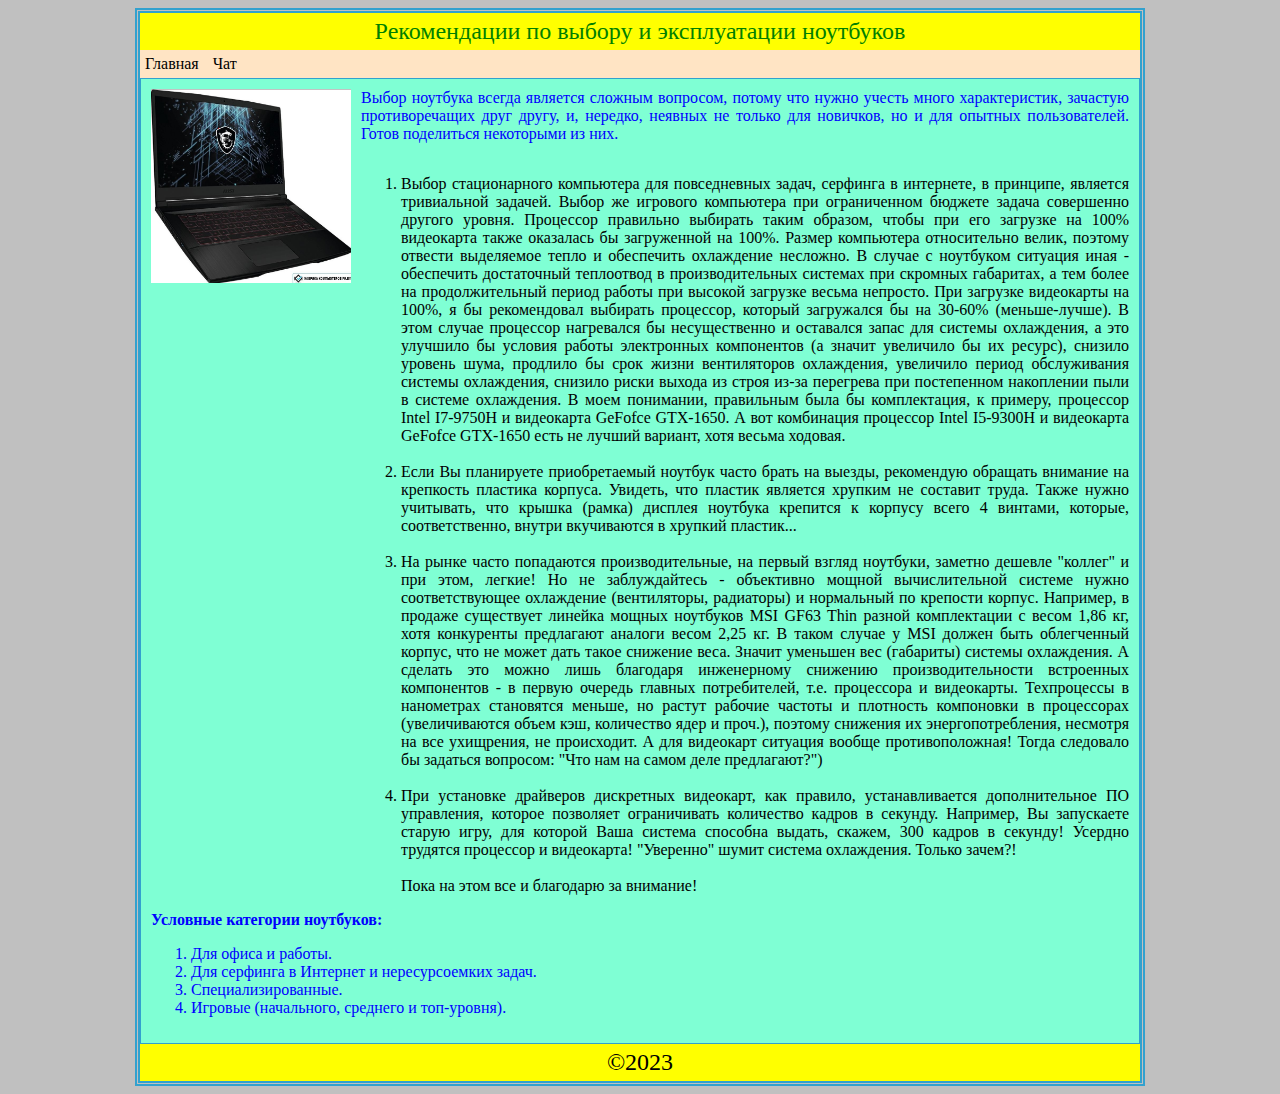
==== Index.html @ 9f3f785f "Start-end" ====
<!DOCTYPE html>
<html lang="ru">
<head>
    <meta charset="UTF-8">
    <title>Пример</title>
    <link rel="stylesheet" href="css/style.css">
</head>
<body>
    <div class="container">
        <header>Рекомендации по выбору и эксплуатации ноутбуков</header>
        <nav>
            <a href="index.html">Главная</a>
            <a href="chat.html">Чат</a>
        </nav>
        
        <main>
                <img src="img/MS_GF63.jpg" alt="Ноутбук" width="200">

            <div>

                <p style="color: blue;">
                    Выбор ноутбука всегда является сложным вопросом, потому что нужно учесть много характеристик,
                    зачастую противоречащих друг другу, и, нередко, неявных не только для новичков, но и для опытных 
                    пользователей. 
                    Готов поделиться некоторыми из них.
                </p>
            </div>
            <div>   
                <p>    
                    <ol>
                        <li> Выбор стационарного компьютера для повседневных задач, серфинга в интернете, в принципе, является тривиальной 
                    задачей. Выбор же игрового компьютера при ограниченном бюджете задача совершенно другого уровня.
                    Процессор правильно выбирать таким образом, чтобы при его загрузке на 100% видеокарта также оказалась бы загруженной
                    на 100%. Размер компьютера относительно велик, поэтому отвести выделяемое тепло и обеспечить охлаждение несложно. 
                    В случае с ноутбуком ситуация иная - обеспечить достаточный теплоотвод в производительных системах при скромных габаритах,
                    а тем более на продолжительный период работы при высокой загрузке весьма непросто. При загрузке видеокарты на 100%, я бы рекомендовал выбирать процессор,
                    который загружался бы на 30-60% (меньше-лучше). В этом случае процессор нагревался бы несущественно и оставался запас для
                    системы охлаждения, а это улучшило бы условия работы электронных компонентов (а значит увеличило бы их ресурс), снизило 
                    уровень шума, продлило бы срок жизни вентиляторов охлаждения, увеличило период обслуживания системы охлаждения, снизило риски
                    выхода из строя из-за перегрева при постепенном накоплении пыли в системе охлаждения.
                    В моем понимании, правильным была бы комплектация, к примеру, процессор Intel I7-9750H и видеокарта GeFofce GTX-1650. 
                    А вот комбинация процессор Intel I5-9300H и видеокарта GeFofce GTX-1650 есть не лучший вариант, хотя весьма ходовая.
                        </li><br>
                    
                        <li> Если Вы планируете приобретаемый ноутбук часто брать на выезды, рекомендую обращать внимание на крепкость пластика корпуса.          
                    Увидеть, что пластик является хрупким не составит труда. Также нужно учитывать, что крышка (рамка) дисплея ноутбука крепится к корпусу всего 
                    4 винтами, которые, соответственно, внутри вкучиваются в хрупкий пластик...
                        </li><br>

                        <li> На рынке часто попадаются производительные, на первый взгляд ноутбуки, заметно дешевле "коллег" и при этом, легкие! Но не
                    заблуждайтесь - объективно мощной вычислительной системе нужно соответствующее охлаждение (вентиляторы, радиаторы) и нормальный по
                    крепости корпус. Например, в продаже существует линейка мощных ноутбуков MSI GF63 Thin разной комплектации с весом 1,86 кг, хотя
                    конкуренты предлагают аналоги весом 2,25 кг. В таком случае у MSI должен быть облегченный корпус, что не может дать такое снижение
                    веса. Значит уменьшен вес (габариты) системы охлаждения. А сделать это можно лишь благодаря инженерному снижению производительности
                    встроенных компонентов - в первую очередь главных потребителей, т.е. процессора и видеокарты. Техпроцессы в нанометрах становятся меньше,
                    но растут рабочие частоты и плотность компоновки в процессорах (увеличиваются объем кэш, количество ядер и проч.), поэтому снижения их
                    энергопотребления, несмотря на все ухищрения, не происходит.
                    А для видеокарт ситуация вообще противоположная! Тогда следовало бы задаться вопросом: 
                    "Что нам на самом деле предлагают?")
                        </li><br>
                    
                        <li> При установке драйверов дискретных видеокарт, как правило, устанавливается дополнительное ПО управления, которое позволяет ограничивать
                    количество кадров в секунду. Например, Вы запускаете старую игру, для которой Ваша система
                    способна выдать, скажем, 300 кадров в секунду! Усердно трудятся процессор и видеокарта! "Уверенно" шумит система охлаждения. 
                    Только зачем?!
                        </li><br>
                    
                    Пока на этом все и благодарю за внимание!
                </ol>
                </p>     
                <p>
                    
                </p>
            </div>
  
                <p style="color: blue"><strong>Условные категории ноутбуков:</strong></p>

            <ol style="color: blue">
                <li>Для офиса и работы.</li>
                <li>Для серфинга в Интернет и нересурсоемких задач.</li>
                <li>Специализированные.</li>
                <li>Игровые (начального, среднего и топ-уровня).</li>
            </ol>
                 
        </main>
        <footer>
            ©2023
        </footer>
    </div>
</body>
</html>
---- css/style.css ----
body {
    background-color: silver;
}

.container {
    width: 1000px;
    margin: 0 auto;
    border: thick double #32a1ce;
}

header,
footer {
    color: green;
    background: yellow;
    padding: 5px;
    text-align: center;
    font-size: 24px;
}

a {
    text-decoration: none;
    color: black;
}

nav {
    background-color: bisque;
    padding: 5px 0;
}

nav a {
    padding: 5px;
    transition: 1s;
}

nav a:hover {
    background-color: blue;
    color: white;
}

main {
    background-color: aquamarine;
    padding: 10px;
    text-align: justify;
    border: thin solid #32a1ce;

}

footer {
    color: black;
}

img {
    float: left;
    margin-right: 10px;
}

main div {
    display: flex;
}

main p {
    margin-top: 0;
}
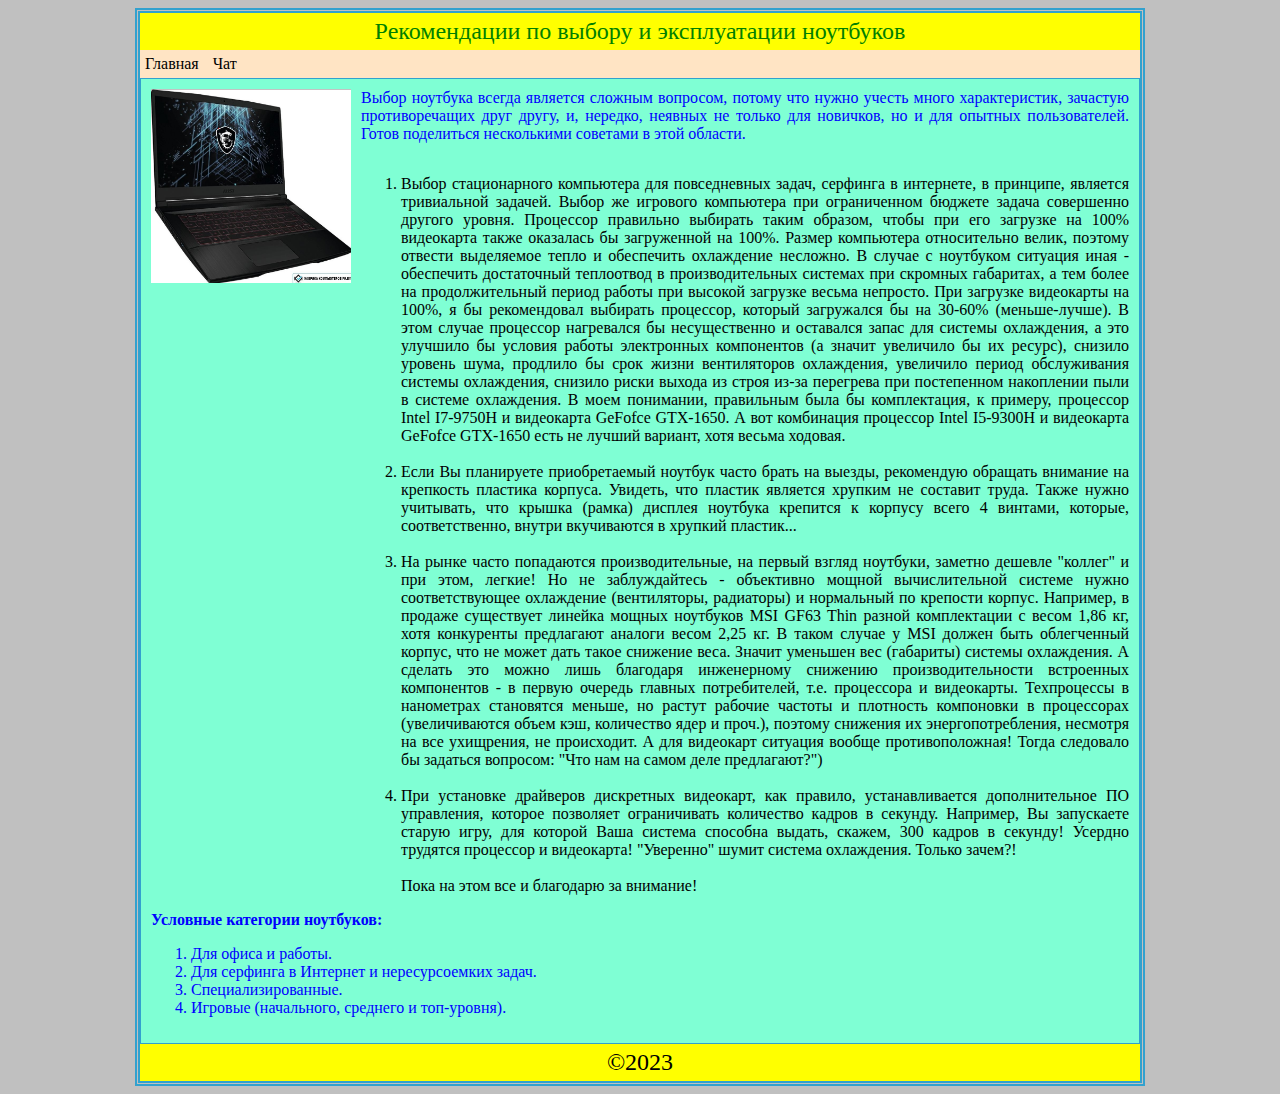
==== commit a31f641c: "Start-end" ====
--- a/Index.html
+++ b/Index.html
@@ -22,7 +22,7 @@
                     Выбор ноутбука всегда является сложным вопросом, потому что нужно учесть много характеристик,
                     зачастую противоречащих друг другу, и, нередко, неявных не только для новичков, но и для опытных 
                     пользователей. 
-                    Готов поделиться некоторыми из них.
+                    Готов поделиться несколькими советами в этой области.
                 </p>
             </div>
             <div>   
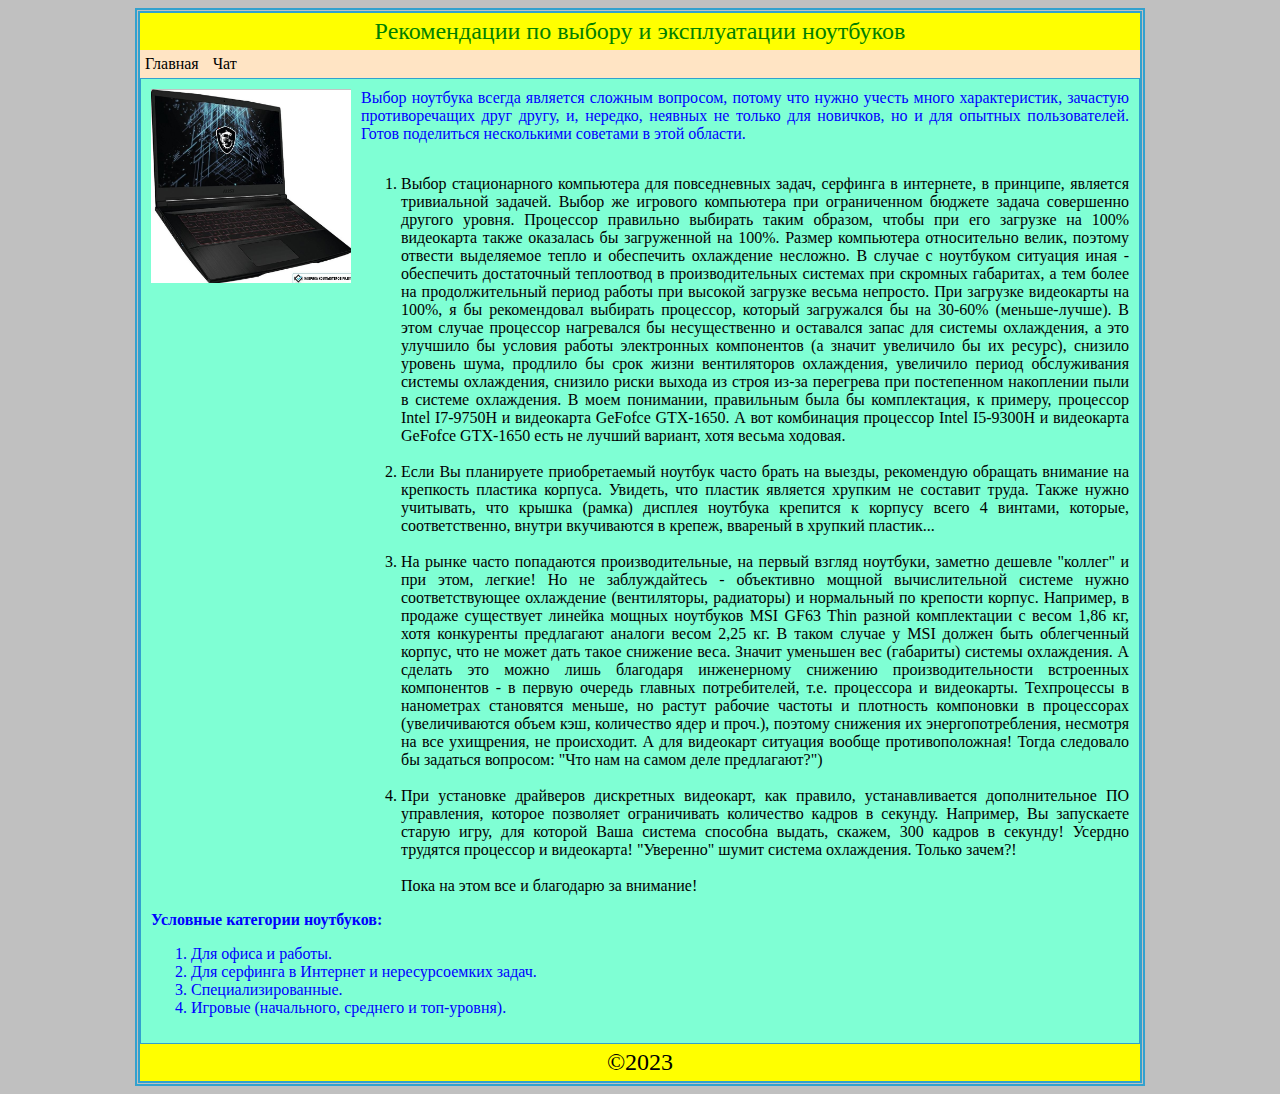
==== commit 3d23fcae: "Start-end" ====
--- a/Index.html
+++ b/Index.html
@@ -44,7 +44,7 @@
                     
                         <li> Если Вы планируете приобретаемый ноутбук часто брать на выезды, рекомендую обращать внимание на крепкость пластика корпуса.          
                     Увидеть, что пластик является хрупким не составит труда. Также нужно учитывать, что крышка (рамка) дисплея ноутбука крепится к корпусу всего 
-                    4 винтами, которые, соответственно, внутри вкучиваются в хрупкий пластик...
+                    4 винтами, которые, соответственно, внутри вкучиваются в крепеж, ввареный в хрупкий пластик...
                         </li><br>
 
                         <li> На рынке часто попадаются производительные, на первый взгляд ноутбуки, заметно дешевле "коллег" и при этом, легкие! Но не
